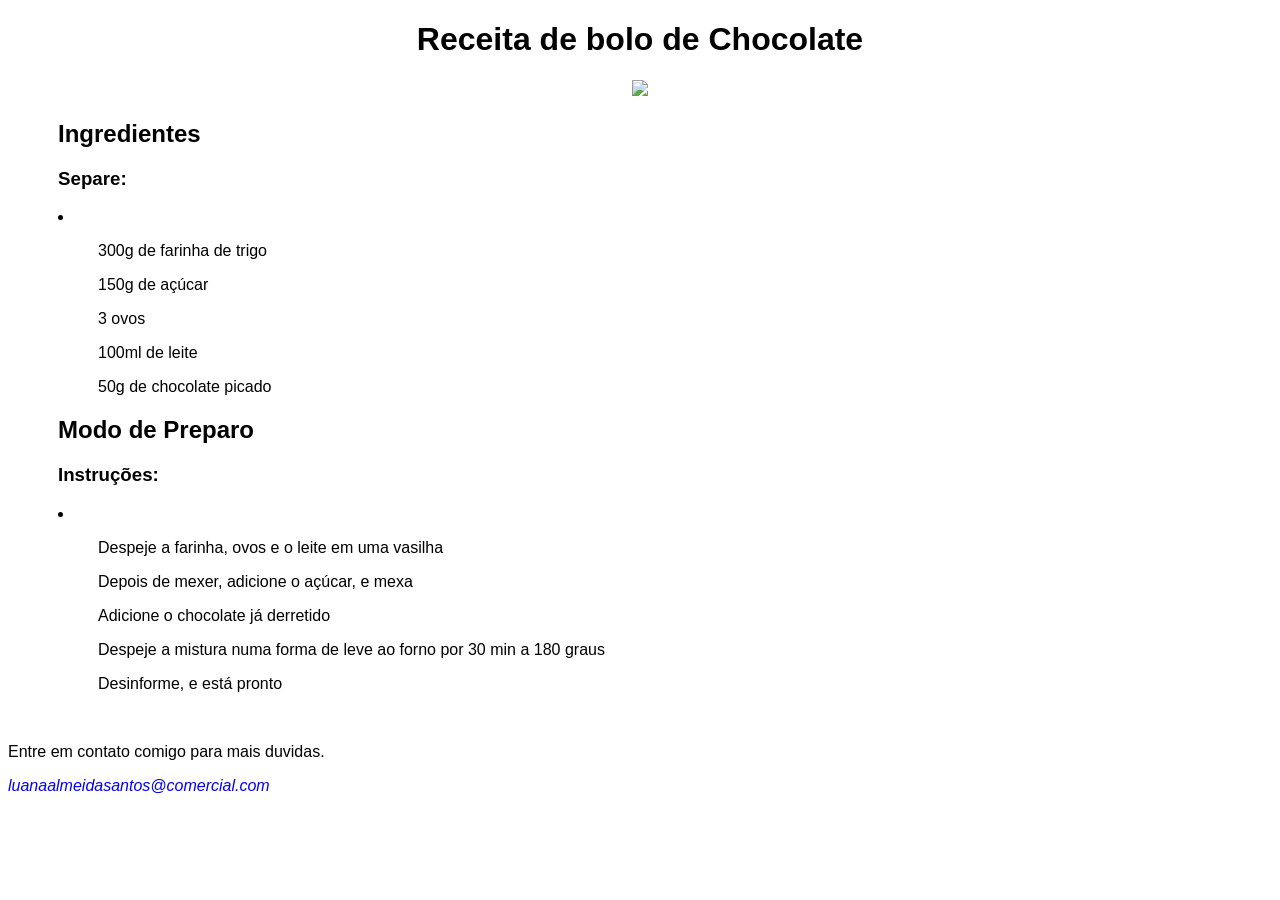
==== index.html @ 16105687 "home" ====
<!DOCTYPE html>
<html lang="pt-br">
<head>
    <meta charset="UTF-8">
    <meta name="viewport" content="width=device-width, initial-scale=1.0">
    <title>Receitas da Luana</title>
</head>
<body style="font-family: Arial, Helvetica, sans-serif;">
    <header style="text-align: center;">
        <h1>Receita de bolo de Chocolate</h1>
        <img src="https://renata.com.br/images/receitas/680/renata-imagem-receitas-bolo-de-chocolate-simples-e-facil-de-liquidificador-1-sm.jpg">
    </header>
    <main style="margin-left: 50px;">
        <section>
        <h2>Ingredientes</h2>
            <article>
            <h3>Separe:</h3>
            <li>
                <ul>300g de farinha de trigo</ul>
                <ul>150g de açúcar</ul>
                <ul>3 ovos</ul>
                <ul>100ml de leite</ul>
                <ul>50g de chocolate picado</ul>
            </li>
            </article>
        </section>
        <section>
        <h2>Modo de Preparo</h2>
            <article>
            <h3>Instruções:</h3>
                <li>
                    <ol>Despeje a farinha, ovos e o leite em uma vasilha</ol>
                    <ol>Depois de mexer, adicione o açúcar, e mexa</ol>
                    <ol>Adicione o chocolate já derretido</ol>
                    <ol>Despeje a mistura numa forma de leve ao forno por 30 min a 180 graus</ol>
                    <ol>Desinforme, e está pronto</ol>
                </li>
            </article>
        </section>
    </main><br>
    <footer>
        <p>Entre em contato comigo para mais duvidas.</p>
        <p style="color: blue;"><i>luanaalmeidasantos@comercial.com</i></p>
    </footer>
</body>
</html>
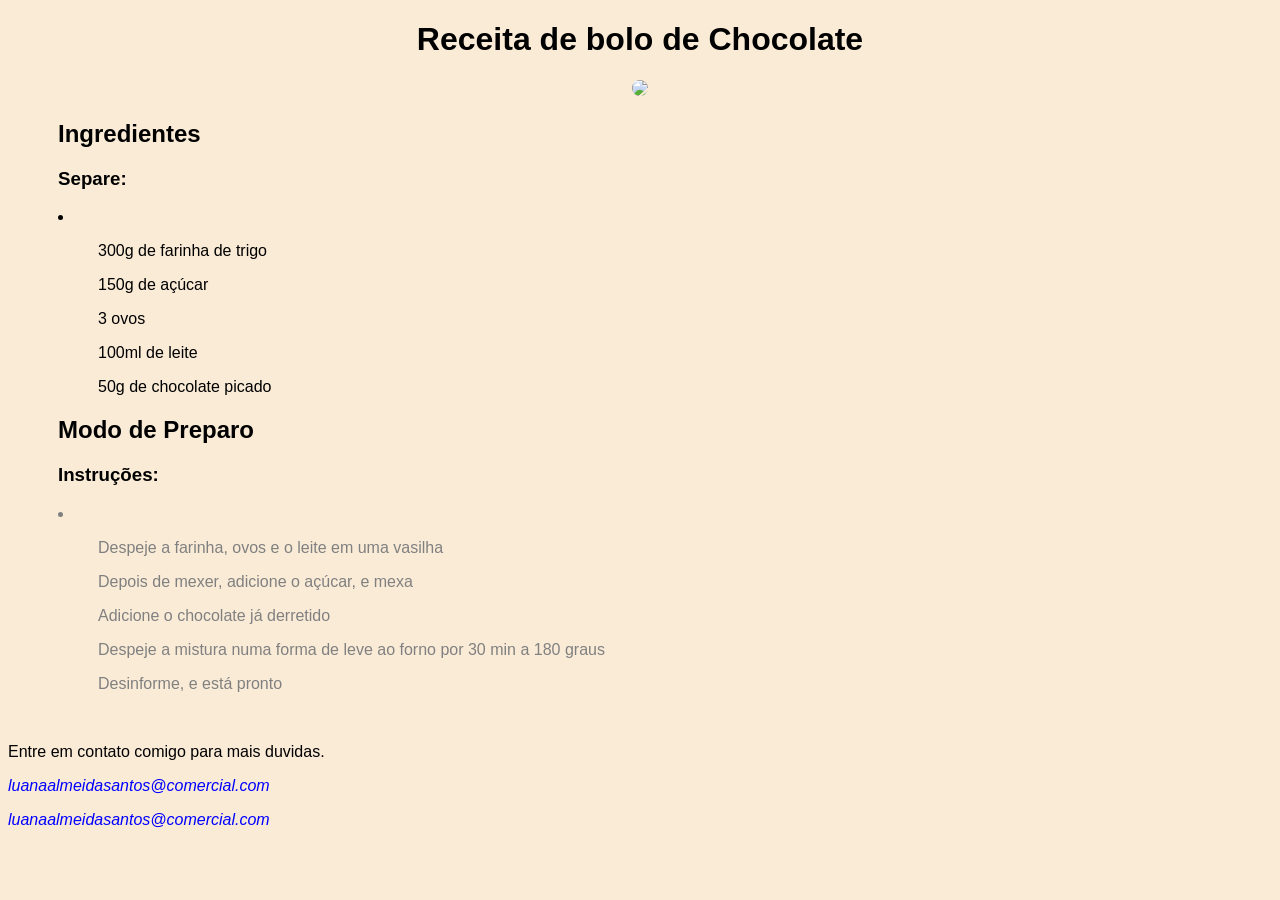
==== commit 3eec216e: "CSS adicionado" ====
--- a/index.html
+++ b/index.html
@@ -3,14 +3,15 @@
 <head>
     <meta charset="UTF-8">
     <meta name="viewport" content="width=device-width, initial-scale=1.0">
+    <link rel="stylesheet" type="text/css" href="style.css">
     <title>Receitas da Luana</title>
 </head>
-<body style="font-family: Arial, Helvetica, sans-serif;">
-    <header style="text-align: center;">
+<body>
+    <header>
         <h1>Receita de bolo de Chocolate</h1>
-        <img src="https://renata.com.br/images/receitas/680/renata-imagem-receitas-bolo-de-chocolate-simples-e-facil-de-liquidificador-1-sm.jpg">
+        <img id="bolo" src="https://renata.com.br/images/receitas/680/renata-imagem-receitas-bolo-de-chocolate-simples-e-facil-de-liquidificador-1-sm.jpg">
     </header>
-    <main style="margin-left: 50px;">
+    <main>
         <section>
         <h2>Ingredientes</h2>
             <article>
@@ -28,19 +29,20 @@
         <h2>Modo de Preparo</h2>
             <article>
             <h3>Instruções:</h3>
-                <li>
+                <div class="lista"><li> <!--Na duvida, usa class-->
                     <ol>Despeje a farinha, ovos e o leite em uma vasilha</ol>
                     <ol>Depois de mexer, adicione o açúcar, e mexa</ol>
                     <ol>Adicione o chocolate já derretido</ol>
                     <ol>Despeje a mistura numa forma de leve ao forno por 30 min a 180 graus</ol>
                     <ol>Desinforme, e está pronto</ol>
-                </li>
+                </li></div>
             </article>
         </section>
     </main><br>
     <footer>
         <p>Entre em contato comigo para mais duvidas.</p>
-        <p style="color: blue;"><i>luanaalmeidasantos@comercial.com</i></p>
+        <p id="link"><i>luanaalmeidasantos@comercial.com</i></p> <!--se utiliza apenas um vez um tal ID em uma pagina, cada elemento só pode conter um ID-->
+        <p style="color: blue;"><i>luanaalmeidasantos@comercial.com</i></p> <!--Usa-se style dentro do html somente quando é para uma linha, mas é melhor usar id para isso-->
     </footer>
 </body>
 </html>
--- a/style.css
+++ b/style.css
@@ -0,0 +1,30 @@
+*{
+    padding: 1;
+    margin: 1;
+    box-sizing: 0;
+}
+    
+    #link{ /*#coisa é para IDs*/
+        color:  blue;
+    }
+
+    .lista{ /*.coisa é para classes*/
+        color: gray;
+    }
+
+    body{
+        font-family: Arial, Helvetica, sans-serif;
+        background-color: antiquewhite;
+    }
+
+    header{
+        text-align: center;
+    }
+
+    main{
+        margin-left: 50px;
+    }
+
+    #bolo{
+        border-radius: 9px;
+    }
